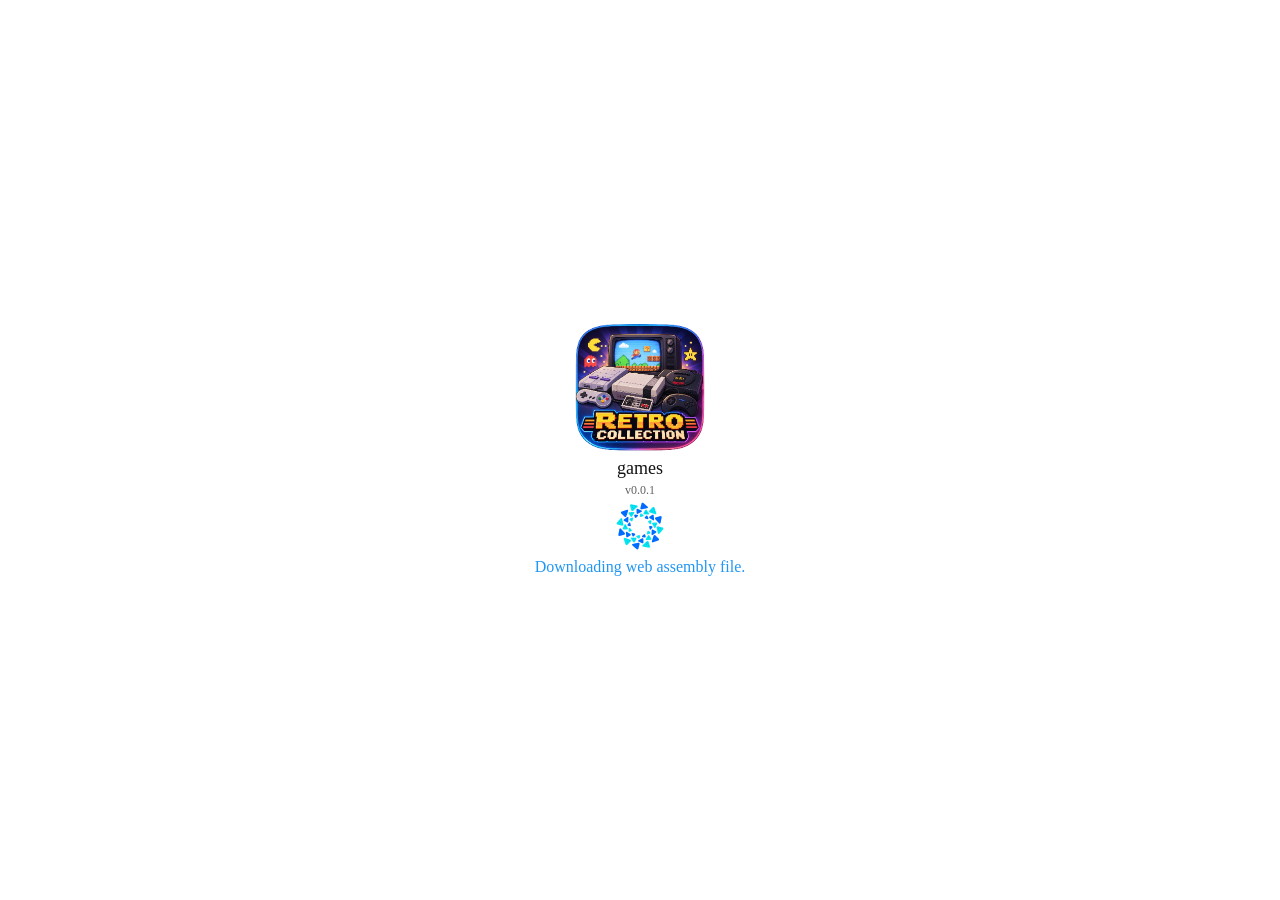
==== web/index.html @ 3b0d18e8 "Improve mobile UX" ====
<!DOCTYPE html>
<html>
	<head>
		<style>
			body {
				text-align:center;
			}
			html, body {
				margin: 0;
				width: 100%;
				height: 100%;
				overflow: hidden;
				touch-action: none;
				overscroll-behavior: none;
			}
			canvas {
				touch-action: none;
				-webkit-user-select: none;
				user-select: none;
				-webkit-touch-callout: none;
			}
			.center {
				margin-left: auto;
  				margin-right: auto;
			}
			.centered-text {
				text-align: center;
			}
			.centered-container {
  				display: flex;
  				flex-direction: column;
  				align-items: center;
				justify-content: center;
				min-height: 100vh;
			}
			.application-icon {
  				display: block;
  				margin-left: auto;
  				margin-right: auto;
				max-width: 130px;
				max-height: 130px;
				width: auto;
				height: auto;
			}
			.spinner {
				max-width: 48px;
				max-height: 48px;
			}
		</style>
		<link rel="stylesheet" href="dark.css" media="(prefers-color-scheme: dark)" />
		<link rel="stylesheet" href="light.css" media="(prefers-color-scheme: light)" />
		<meta charset="utf-8">
		<meta name="viewport" content="width=device-width, initial-scale=1, maximum-scale=1, user-scalable=no">
		<link rel="stylesheet" href="mobile.css">
		<script src="mobile.js" defer></script>
		<link rel="icon" type="image/png" href="icon.png">
		
		<script>
			function async_load(file, cb) {
				var d = document, t = 'script',
      			o = d.createElement(t),
      			s = d.getElementsByTagName(t)[0];
  				o.src = file;
  				o.addEventListener('load', function (e) { cb(e); }, false);
  				s.parentNode.insertBefore(o, s);
			}

			function webgl_support () {
				try {
					var canvas = document.createElement('canvas');
					return !!window.WebGLRenderingContext &&
						(canvas.getContext('webgl') || canvas.getContext('experimental-webgl'));
				} catch(e) {
					return false;
				}
			}

			function download_application() {
				var action = document.getElementById("action");
				var main = document.getElementById("main");

				if (webgl_support()) {
					if (WebAssembly) {
						action.innerHTML = "Downloading wasm_exec.js"
						async_load("wasm_exec.js", function(){
							// WebAssembly.instantiateStreaming is not currently available in Safari
							if (WebAssembly && !WebAssembly.instantiateStreaming) { // polyfill
								WebAssembly.instantiateStreaming = async (resp, importObject) => {
									const source = await (await resp).arrayBuffer();
									return await WebAssembly.instantiate(source, importObject);
								};
							}

							action.innerHTML = "Downloading web assembly file.";

							const go = new Go();

							// Hide the loading screen when Fyne creates its canvas
							var observer = new MutationObserver(function(mutations) {
								if (document.querySelector("canvas")) {
									main.style.display = "none";
									observer.disconnect();
								}
							});
							observer.observe(document.body, {childList: true, subtree: true});
							WebAssembly.instantiateStreaming(fetch("games.wasm"), go.importObject).then((result) => {
								action.innerHTML = "Starting application.";
								go.run(result.instance);
							});
						})
					} else {
						action.innerHTML = "WebAssembly is not supported in your browser";
						action.className = "action-error"
					}
				} else {
					action.innerHTML = "WebGL is not supported in your browser";
					action.className = "action-error"
				}
			}
		</script>
	</head>
	<body scroll="no" style="overflow: hidden" onload="download_application()">
		<div id="main">
			<div class="centered-container">
			<table class="center">
				<tr><td><img class="application-icon" src="icon.png" alt="Application icon"/></td></tr>
				<tr><td><div class="centered-text"><div class="application-name">games</div></div></td></tr>
				<tr><td><div class="centered-text"><div class="application-version">v0.0.1</div></div></td></tr>
				<tr>
					<td>
						<picture>
  							<source srcset="spinner_dark.gif" media="(prefers-color-scheme: dark)" />
  							<source srcset="spinner_light.gif" media="(prefers-color-scheme: light)" />
  							<img class="spinner" src="spinner_light.gif" />
						</picture>
					</td>
				</tr>
				<tr>
					<td>
						<div class="centered-text"><div class="action" id="action">
							<noscript>Javascript need to be enable for this application to work.</noscript>
						</div></div>
					</td>
				</tr>
			</table>
			</div>
		</div>
	    <input id="dummyEntry" inputmode="none" readonly autocomplete="off" tabindex="-1" aria-hidden="true" style="position: absolute; left: 0; top: -100pt; z-index: -10; font-size: 32pt;" />
	</body>
</html>
---- web/dark.css ----
body {
    background-color: #141415;
}
.application-name {
    color: white;
    font-size: 18px;
}
.application-version {
    color: #2196f3;
    font-size: 12px;
}
.action {
    color: #2196f3;
}
.action-error {
    color: red;
}
---- web/light.css ----
body {
    background-color: white;
}
.application-name {
    color: #141415;
    font-size: 18px;
}
.application-version {
    color: #616161;
    font-size: 12px;
}
.action {
    color: #2196f3;
}
.action-error {
    color: red;
}
---- web/mobile.css ----
#mobile-controls {
	position: fixed;
	inset: auto 0 0;
	z-index: 20;
	box-sizing: border-box;
	height: 112px;
	padding: 6px max(8px, env(safe-area-inset-right)) max(6px, env(safe-area-inset-bottom)) max(8px, env(safe-area-inset-left));
	display: grid;
	grid-template-columns: repeat(4, minmax(0, 1fr));
	grid-template-rows: repeat(2, minmax(0, 1fr));
	gap: 6px;
	background: #0b1b2b;
	touch-action: none;
	user-select: none;
	-webkit-user-select: none;
	-webkit-touch-callout: none;
}

#mobile-controls[hidden] {
	display: none;
}

#mobile-controls button {
	min-width: 0;
	border: 1px solid #5ef7ff;
	border-radius: 8px;
	background: #182b42;
	color: #e6f6ff;
	font: bold 14px system-ui, sans-serif;
	touch-action: none;
}

#mobile-controls button[aria-pressed="true"] {
	background: #346079;
}
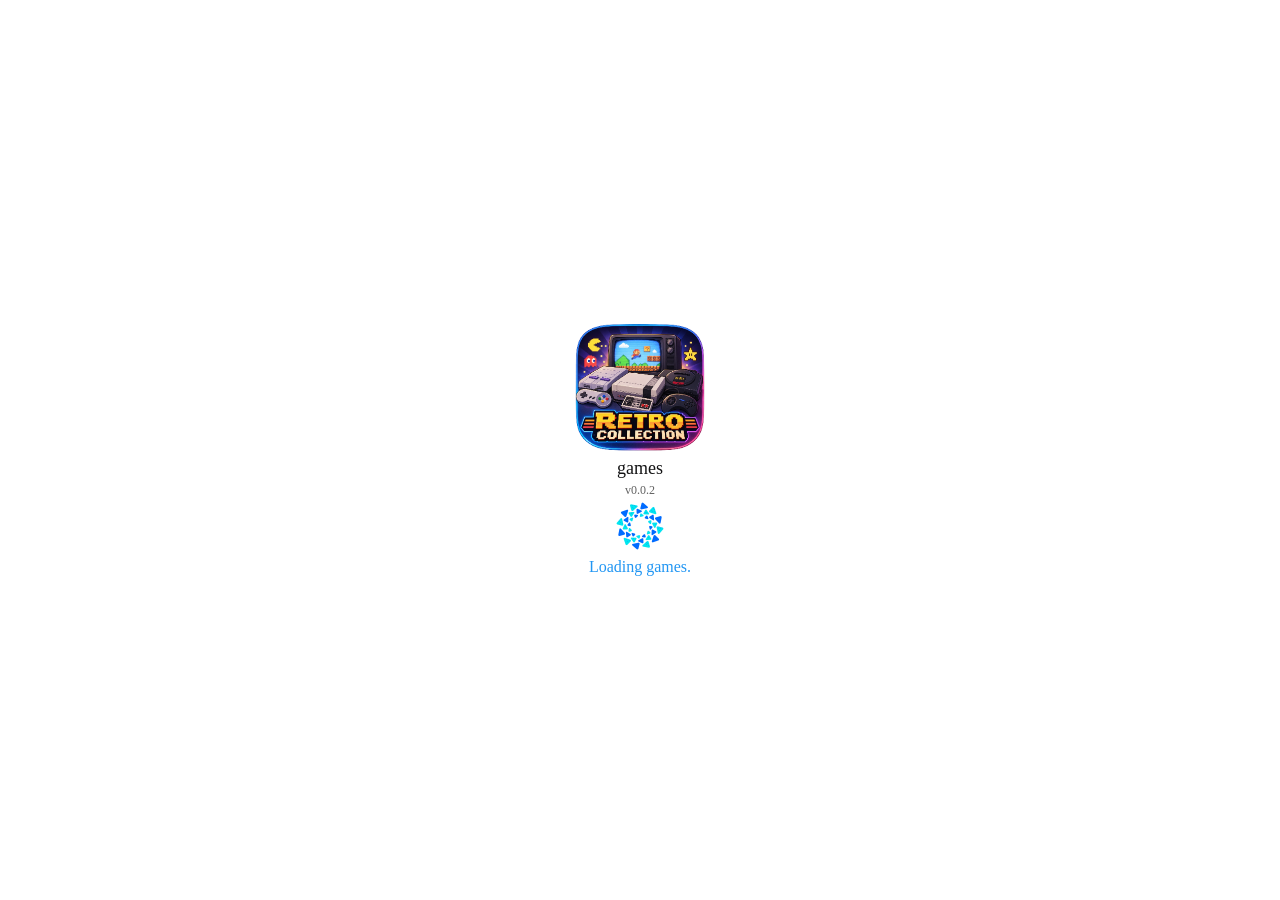
==== commit 8932d313: "Fix performance" ====
--- a/web/index.html
+++ b/web/index.html
@@ -91,7 +91,7 @@
 								};
 							}
 
-							action.innerHTML = "Downloading web assembly file.";
+							action.innerHTML = "Loading games.";
 
 							const go = new Go();
 
@@ -103,7 +103,7 @@
 								}
 							});
 							observer.observe(document.body, {childList: true, subtree: true});
-							WebAssembly.instantiateStreaming(fetch("games.wasm"), go.importObject).then((result) => {
+							WebAssembly.instantiateStreaming(fetch("games.wasm?v=0.0.2"), go.importObject).then((result) => {
 								action.innerHTML = "Starting application.";
 								go.run(result.instance);
 							});
@@ -125,7 +125,7 @@
 			<table class="center">
 				<tr><td><img class="application-icon" src="icon.png" alt="Application icon"/></td></tr>
 				<tr><td><div class="centered-text"><div class="application-name">games</div></div></td></tr>
-				<tr><td><div class="centered-text"><div class="application-version">v0.0.1</div></div></td></tr>
+				<tr><td><div class="centered-text"><div class="application-version">v0.0.2</div></div></td></tr>
 				<tr>
 					<td>
 						<picture>
--- a/web/mobile.css
+++ b/web/mobile.css
@@ -1,35 +1,80 @@
-#mobile-controls {
-	position: fixed;
-	inset: auto 0 0;
-	z-index: 20;
-	box-sizing: border-box;
-	height: 112px;
-	padding: 6px max(8px, env(safe-area-inset-right)) max(6px, env(safe-area-inset-bottom)) max(8px, env(safe-area-inset-left));
-	display: grid;
-	grid-template-columns: repeat(4, minmax(0, 1fr));
-	grid-template-rows: repeat(2, minmax(0, 1fr));
-	gap: 6px;
-	background: #0b1b2b;
-	touch-action: none;
-	user-select: none;
-	-webkit-user-select: none;
-	-webkit-touch-callout: none;
-}
-
-#mobile-controls[hidden] {
-	display: none;
-}
-
-#mobile-controls button {
-	min-width: 0;
-	border: 1px solid #5ef7ff;
-	border-radius: 8px;
-	background: #182b42;
-	color: #e6f6ff;
-	font: bold 14px system-ui, sans-serif;
-	touch-action: none;
-}
-
-#mobile-controls button[aria-pressed="true"] {
-	background: #346079;
-}
+#mobile-controls {
+	position: fixed;
+	inset: 0;
+	z-index: 20;
+	pointer-events: none;
+	touch-action: none;
+	user-select: none;
+	-webkit-user-select: none;
+	-webkit-touch-callout: none;
+}
+
+#mobile-controls[hidden] {
+	display: none;
+}
+
+#mobile-controls .gameplay-controls {
+	position: absolute;
+	inset: auto 0 0;
+	box-sizing: border-box;
+	height: 112px;
+	padding: 6px max(8px, env(safe-area-inset-right)) max(6px, env(safe-area-inset-bottom)) max(8px, env(safe-area-inset-left));
+	display: flex;
+	align-items: center;
+	justify-content: space-between;
+	gap: 12px;
+	background: #0b1b2b;
+}
+
+#mobile-controls .hand-controls,
+#mobile-controls .system-controls {
+	display: flex;
+	gap: 6px;
+}
+
+#mobile-controls .system-controls {
+	position: absolute;
+	top: calc(max(64px, 8vh) + env(safe-area-inset-top));
+	right: max(8px, env(safe-area-inset-right));
+	padding: 6px;
+	border-radius: 12px;
+	background: #0b1b2b;
+	pointer-events: auto;
+}
+
+#mobile-controls button {
+	display: flex;
+	align-items: center;
+	justify-content: center;
+	flex: 0 0 auto;
+	box-sizing: border-box;
+	width: clamp(44px, 12vw, 56px);
+	height: clamp(44px, 12vw, 56px);
+	padding: 8px;
+	border: 1px solid #5ef7ff;
+	border-radius: 8px;
+	background: #182b42;
+	color: #e6f6ff;
+	pointer-events: auto;
+	touch-action: none;
+}
+
+#mobile-controls .system-controls button {
+	width: 44px;
+	height: 44px;
+}
+
+#mobile-controls button svg {
+	width: 28px;
+	height: 28px;
+	pointer-events: none;
+}
+
+#mobile-controls button[aria-pressed="true"] {
+	background: #346079;
+}
+
+#mobile-controls button:focus-visible {
+	outline: 2px solid #e6f6ff;
+	outline-offset: 2px;
+}
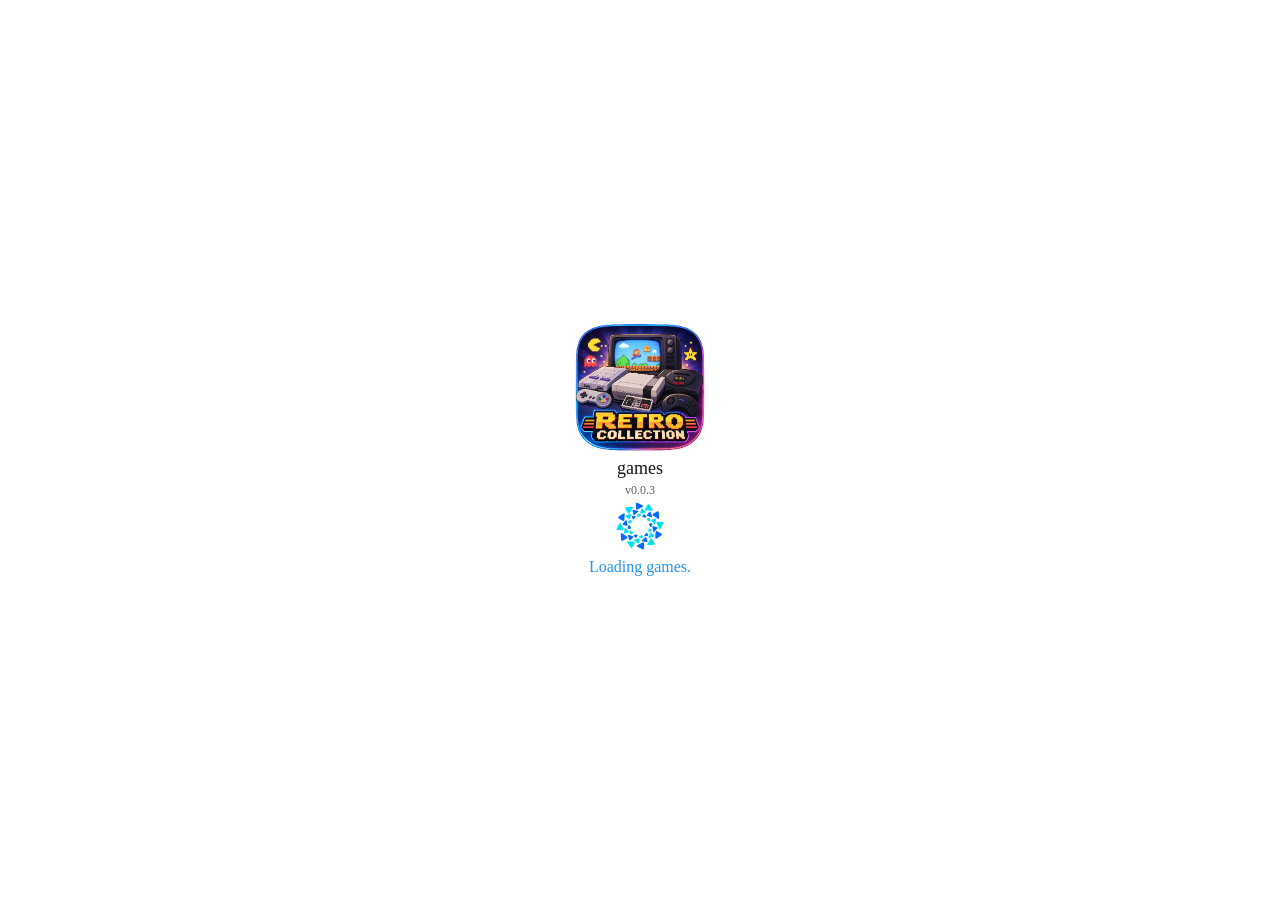
==== commit 8ef77ab4: "Fix UI Star breaker" ====
--- a/web/index.html
+++ b/web/index.html
@@ -103,7 +103,7 @@
 								}
 							});
 							observer.observe(document.body, {childList: true, subtree: true});
-							WebAssembly.instantiateStreaming(fetch("games.wasm?v=0.0.2"), go.importObject).then((result) => {
+							WebAssembly.instantiateStreaming(fetch("games.wasm?v=0.0.3"), go.importObject).then((result) => {
 								action.innerHTML = "Starting application.";
 								go.run(result.instance);
 							});
@@ -125,7 +125,7 @@
 			<table class="center">
 				<tr><td><img class="application-icon" src="icon.png" alt="Application icon"/></td></tr>
 				<tr><td><div class="centered-text"><div class="application-name">games</div></div></td></tr>
-				<tr><td><div class="centered-text"><div class="application-version">v0.0.2</div></div></td></tr>
+				<tr><td><div class="centered-text"><div class="application-version">v0.0.3</div></div></td></tr>
 				<tr>
 					<td>
 						<picture>
--- a/web/mobile.css
+++ b/web/mobile.css
@@ -19,17 +19,26 @@
 	box-sizing: border-box;
 	height: 112px;
 	padding: 6px max(8px, env(safe-area-inset-right)) max(6px, env(safe-area-inset-bottom)) max(8px, env(safe-area-inset-left));
-	display: flex;
+	display: grid;
+	grid-template-columns: minmax(0, 1fr) auto minmax(0, 1fr);
 	align-items: center;
-	justify-content: space-between;
 	gap: 12px;
 	background: #0b1b2b;
 }
 
 #mobile-controls .hand-controls,
+#mobile-controls .center-controls,
 #mobile-controls .system-controls {
 	display: flex;
 	gap: 6px;
+}
+
+#mobile-controls .hand-controls {
+	justify-self: start;
+}
+
+#mobile-controls .hand-controls:last-child {
+	justify-self: end;
 }
 
 #mobile-controls .system-controls {
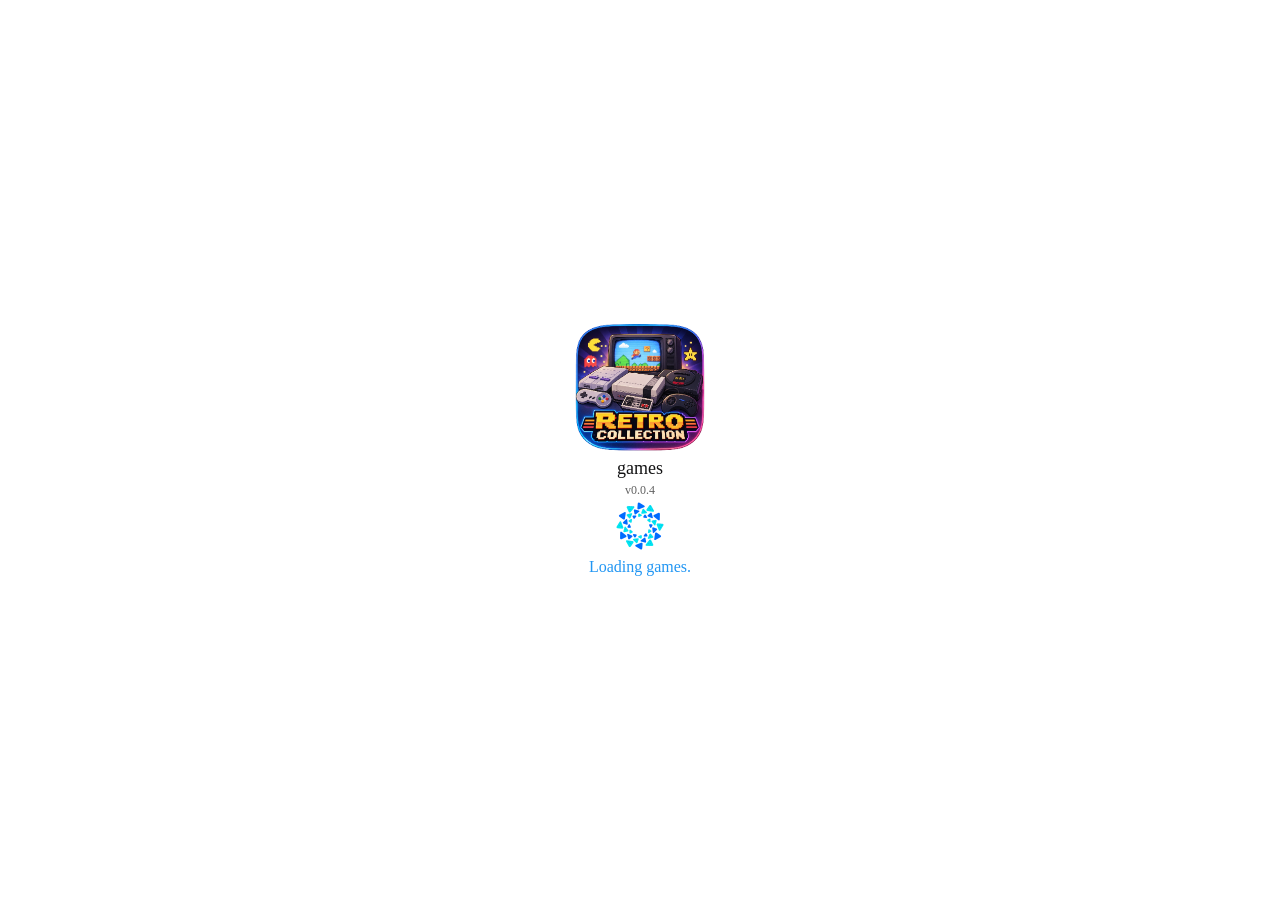
==== commit 5d029d2b: "Enhance UX" ====
--- a/web/index.html
+++ b/web/index.html
@@ -51,7 +51,6 @@
 		<link rel="stylesheet" href="light.css" media="(prefers-color-scheme: light)" />
 		<meta charset="utf-8">
 		<meta name="viewport" content="width=device-width, initial-scale=1, maximum-scale=1, user-scalable=no">
-		<link rel="stylesheet" href="mobile.css">
 		<script src="mobile.js" defer></script>
 		<link rel="icon" type="image/png" href="icon.png">
 		
@@ -103,7 +102,7 @@
 								}
 							});
 							observer.observe(document.body, {childList: true, subtree: true});
-							WebAssembly.instantiateStreaming(fetch("games.wasm?v=0.0.3"), go.importObject).then((result) => {
+							WebAssembly.instantiateStreaming(fetch("games.wasm?v=0.0.4"), go.importObject).then((result) => {
 								action.innerHTML = "Starting application.";
 								go.run(result.instance);
 							});
@@ -125,7 +124,7 @@
 			<table class="center">
 				<tr><td><img class="application-icon" src="icon.png" alt="Application icon"/></td></tr>
 				<tr><td><div class="centered-text"><div class="application-name">games</div></div></td></tr>
-				<tr><td><div class="centered-text"><div class="application-version">v0.0.3</div></div></td></tr>
+				<tr><td><div class="centered-text"><div class="application-version">v0.0.4</div></div></td></tr>
 				<tr>
 					<td>
 						<picture>
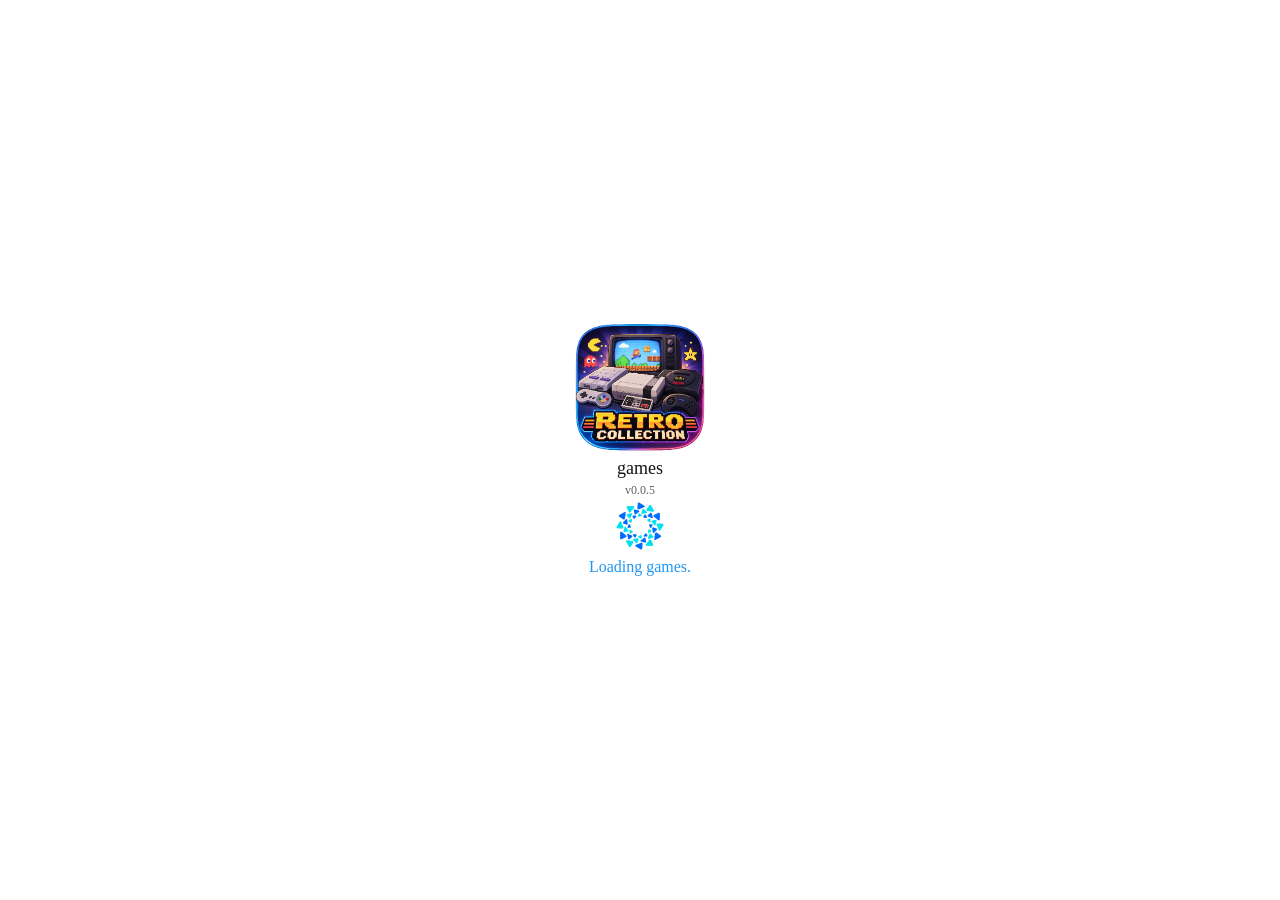
==== commit e1375d0f: "Add bombsweeper" ====
--- a/web/index.html
+++ b/web/index.html
@@ -102,7 +102,7 @@
 								}
 							});
 							observer.observe(document.body, {childList: true, subtree: true});
-							WebAssembly.instantiateStreaming(fetch("games.wasm?v=0.0.4"), go.importObject).then((result) => {
+							WebAssembly.instantiateStreaming(fetch("games.wasm?v=0.0.5"), go.importObject).then((result) => {
 								action.innerHTML = "Starting application.";
 								go.run(result.instance);
 							});
@@ -124,7 +124,7 @@
 			<table class="center">
 				<tr><td><img class="application-icon" src="icon.png" alt="Application icon"/></td></tr>
 				<tr><td><div class="centered-text"><div class="application-name">games</div></div></td></tr>
-				<tr><td><div class="centered-text"><div class="application-version">v0.0.4</div></div></td></tr>
+				<tr><td><div class="centered-text"><div class="application-version">v0.0.5</div></div></td></tr>
 				<tr>
 					<td>
 						<picture>
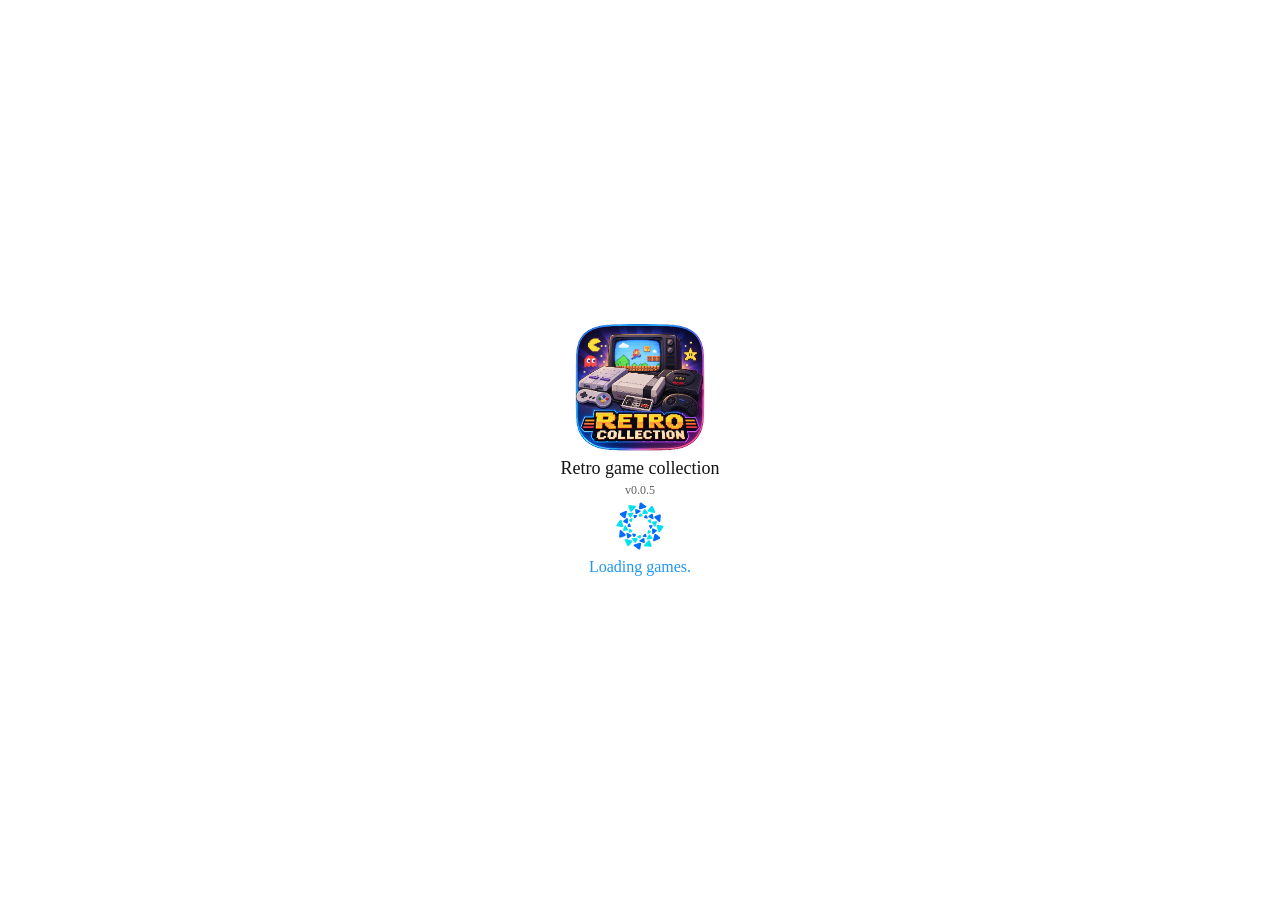
==== commit 319452de: "Add bombsweeper" ====
--- a/web/index.html
+++ b/web/index.html
@@ -123,7 +123,7 @@
 			<div class="centered-container">
 			<table class="center">
 				<tr><td><img class="application-icon" src="icon.png" alt="Application icon"/></td></tr>
-				<tr><td><div class="centered-text"><div class="application-name">games</div></div></td></tr>
+				<tr><td><div class="centered-text"><div class="application-name">Retro game collection</div></div></td></tr>
 				<tr><td><div class="centered-text"><div class="application-version">v0.0.5</div></div></td></tr>
 				<tr>
 					<td>
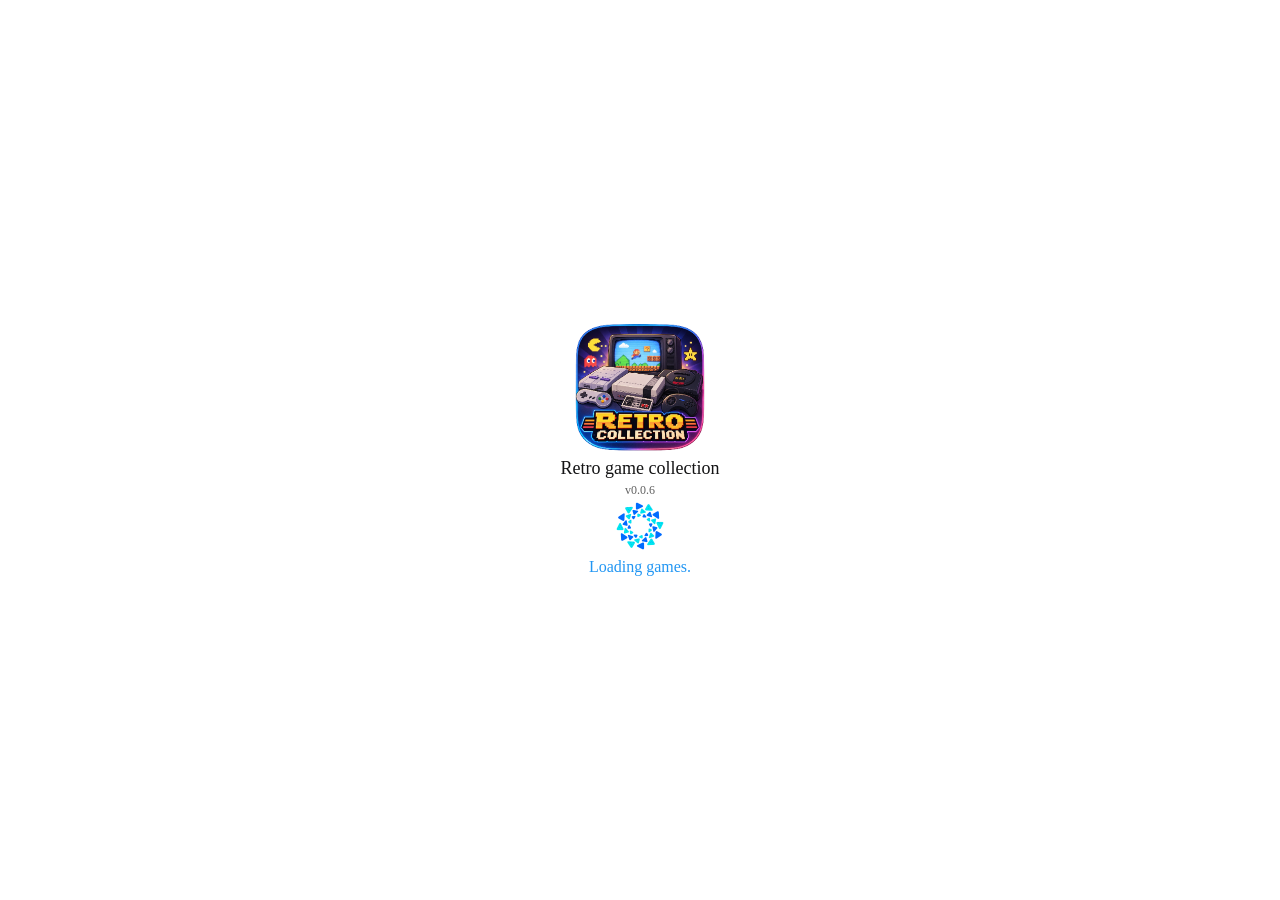
==== commit c1da02a8: "Add arconrun" ====
--- a/web/index.html
+++ b/web/index.html
@@ -102,7 +102,7 @@
 								}
 							});
 							observer.observe(document.body, {childList: true, subtree: true});
-							WebAssembly.instantiateStreaming(fetch("games.wasm?v=0.0.5"), go.importObject).then((result) => {
+							WebAssembly.instantiateStreaming(fetch("games.wasm?v=0.0.6"), go.importObject).then((result) => {
 								action.innerHTML = "Starting application.";
 								go.run(result.instance);
 							});
@@ -124,7 +124,7 @@
 			<table class="center">
 				<tr><td><img class="application-icon" src="icon.png" alt="Application icon"/></td></tr>
 				<tr><td><div class="centered-text"><div class="application-name">Retro game collection</div></div></td></tr>
-				<tr><td><div class="centered-text"><div class="application-version">v0.0.5</div></div></td></tr>
+				<tr><td><div class="centered-text"><div class="application-version">v0.0.6</div></div></td></tr>
 				<tr>
 					<td>
 						<picture>
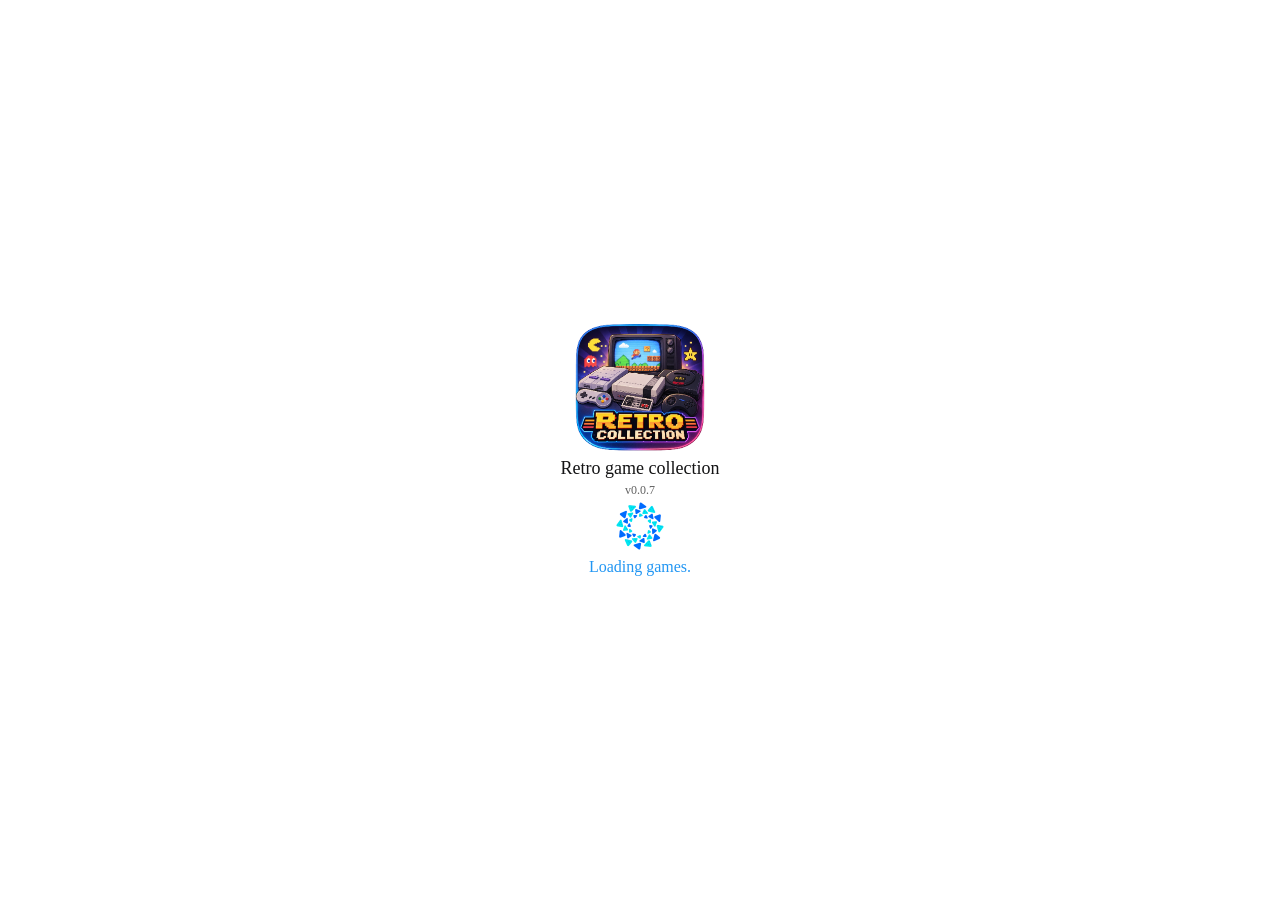
==== commit 6347131c: "Fix no audio" ====
--- a/web/index.html
+++ b/web/index.html
@@ -102,7 +102,7 @@
 								}
 							});
 							observer.observe(document.body, {childList: true, subtree: true});
-							WebAssembly.instantiateStreaming(fetch("games.wasm?v=0.0.6"), go.importObject).then((result) => {
+							WebAssembly.instantiateStreaming(fetch("games.wasm?v=0.0.7"), go.importObject).then((result) => {
 								action.innerHTML = "Starting application.";
 								go.run(result.instance);
 							});
@@ -124,7 +124,7 @@
 			<table class="center">
 				<tr><td><img class="application-icon" src="icon.png" alt="Application icon"/></td></tr>
 				<tr><td><div class="centered-text"><div class="application-name">Retro game collection</div></div></td></tr>
-				<tr><td><div class="centered-text"><div class="application-version">v0.0.6</div></div></td></tr>
+				<tr><td><div class="centered-text"><div class="application-version">v0.0.7</div></div></td></tr>
 				<tr>
 					<td>
 						<picture>
